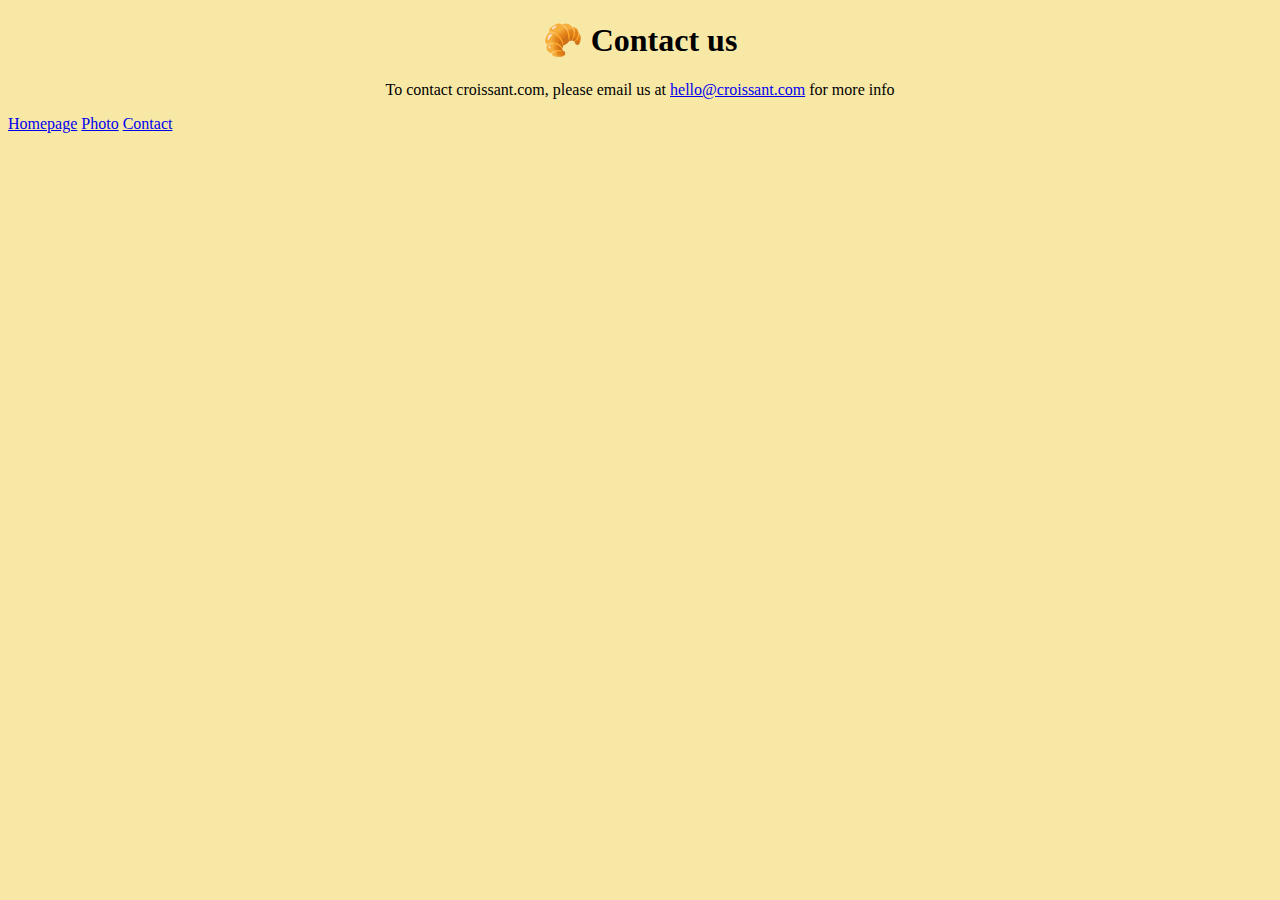
==== contact.html @ 471234bb "basic structure created, edited html and some css" ====
<!DOCTYPE html>
<html lang="en">
  <head>
    <meta charset="UTF-8" />
    <meta name="viewport" content="width=device-width, initial-scale=1.0" />
    <link rel="stylesheet" href="css/style.css" />
    <title>Coissant</title>
  </head>
  <body>
    <h1>🥐 Contact us</h1>
    <p>
      To contact croissant.com, please email us at
      <a href="mailto:hello@croissant.com">hello@croissant.com</a> for more info
    </p>
    <footer>
      <a href="/index.html">Homepage</a>
      <a href="/media.html">Photo</a>
      <a href="/contact.html">Contact</a>
    </footer>
  </body>
</html>
---- css/style.css ----
body {
  background-color: #f8e8a6;
  display: block;
  margin: 8px;
}

h1,
p {
  text-align: center;
}
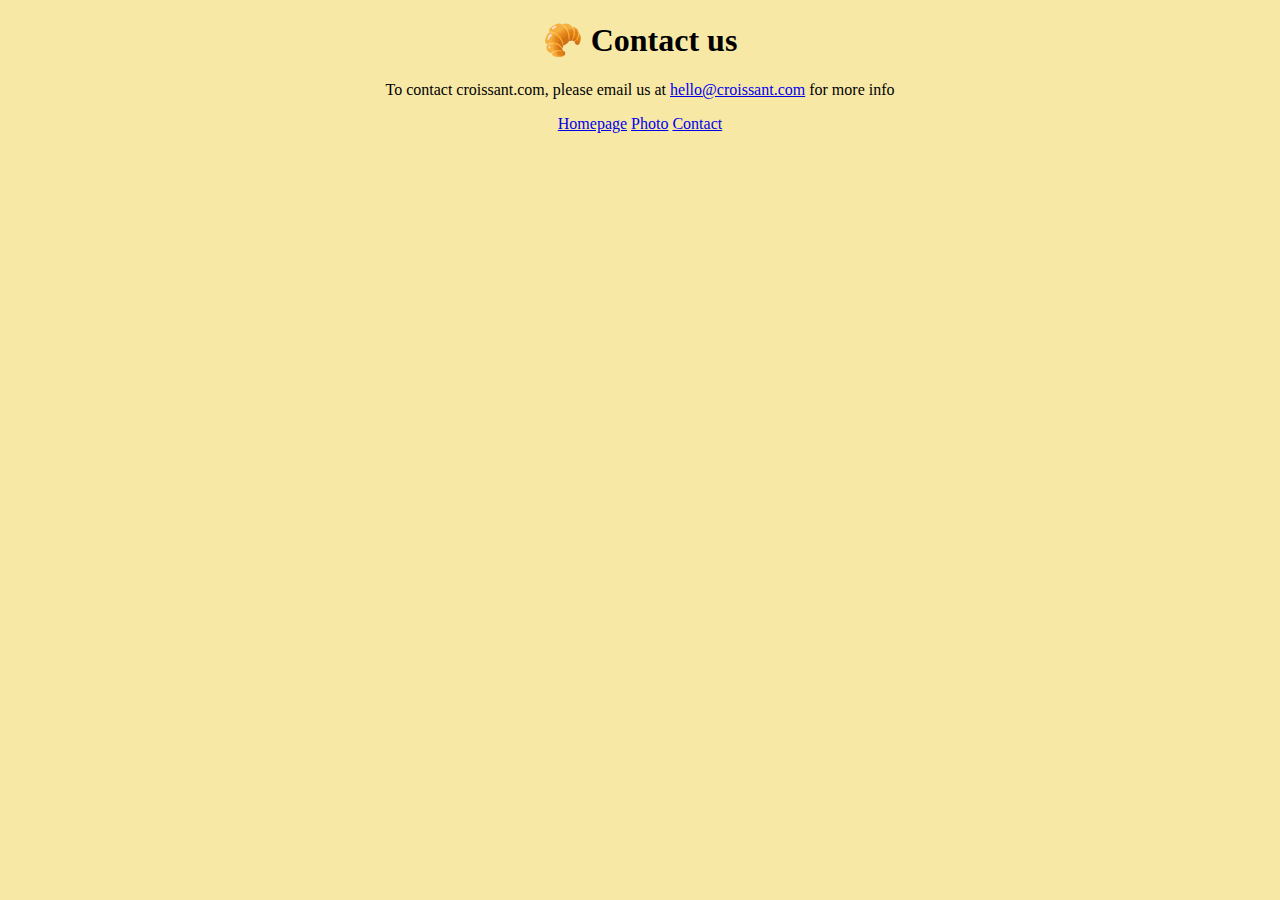
==== commit 6202a8ea: "fixed some basic coding errors and adeed a description" ====
--- a/contact.html
+++ b/contact.html
@@ -4,7 +4,7 @@
     <meta charset="UTF-8" />
     <meta name="viewport" content="width=device-width, initial-scale=1.0" />
     <link rel="stylesheet" href="css/style.css" />
-    <title>Coissant</title>
+    <title>Coissant Contact Details</title>
   </head>
   <body>
     <h1>🥐 Contact us</h1>
@@ -13,7 +13,7 @@
       <a href="mailto:hello@croissant.com">hello@croissant.com</a> for more info
     </p>
     <footer>
-      <a href="/index.html">Homepage</a>
+      <a href="/">Homepage</a>
       <a href="/media.html">Photo</a>
       <a href="/contact.html">Contact</a>
     </footer>
--- a/css/style.css
+++ b/css/style.css
@@ -8,3 +8,15 @@
 p {
   text-align: center;
 }
+
+img {
+  max-width: 100%;
+  border-radius: 10px;
+  display: block;
+  margin: 30px auto;
+}
+
+footer {
+  text-align: center;
+  display: block;
+}
